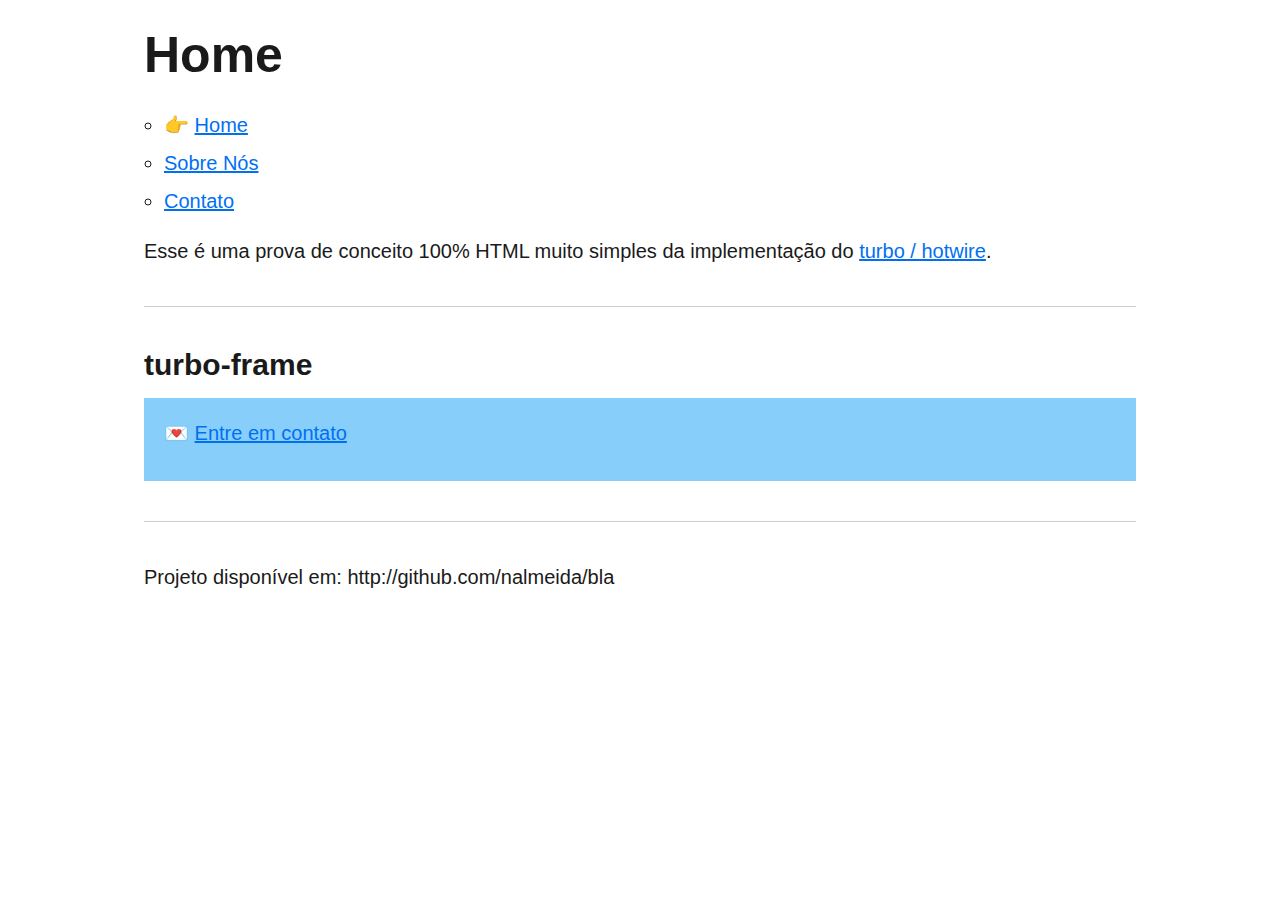
==== index.html @ c94fe4c2 "First commit" ====
<!DOCTYPE html>
<html lang="en">
<head>
	<meta charset="utf-8">
	<meta name="viewport" content="width=device-width, initial-scale=1">
	<title>Home</title>
	<meta name="description" content="">

	<link rel="stylesheet" href="/assets/css/modesto.min.css">
	<link rel="icon" href="data:image/svg+xml,<svg xmlns=%22http://www.w3.org/2000/svg%22 viewBox=%220 0 100 100%22><text y=%22.9em%22 font-size=%2290%22>👍</text></svg>">
  <script src="https://cdn.skypack.dev/@hotwired/turbo" type="module"></script>

	<style>
		.contato {
			background-color: lightskyblue;
			padding: 1em 1em .45em 1em;
		}
	</style>
</head>
<body>
	<h1>Home</h1>

	<menu>
		<ul>
			<li>👉 <a href="/">Home</a></li>
			<li><a href="/sobre/index.html">Sobre Nós</a></li>
			<li><a href="/contato/index.html">Contato</a></li>
		</ul>
	</menu>

	<div>
		<p>
			Esse é uma prova de conceito 100% HTML muito simples da implementação do <a href="https://turbo.hotwire.dev"> turbo / hotwire</a>.
		</p>
	</div>

	<hr>
	<h4>turbo-frame</h4>
	<div class="contato">
		<turbo-frame id="contato" src="/contato/index.html">
			<p>
				💌 <a href="/contato/index.html">Entre em contato</a>
			</p>
		</turbo-frame>
	</div>
	<hr>
	<p>
		Projeto disponível em: http://github.com/nalmeida/bla
	</p>
	<script src="/assets/js/main.js"></script>
</body>
</html>
---- assets/css/modesto.min.css ----
@charset "UTF-8";
/*! Modesto CSS 1.1.1 */:root{--border-radius:.3em;--font-size:20px;--font-primary:-apple-system,BlinkMacSystemFont,"Segoe UI",Roboto,Oxygen-Sans,Ubuntu,Cantarell,"Helvetica Neue",sans-serif;--font-serif:Georgia,"Times New Roman",Times,serif;--font-mono:Courier,monospace;--color-text:#1a1a1a;--color-link:#0070f3;--color-link-hover:#00f;--color-link-visited:#5c20c0;--color-bg-page:#fff;--color-bg-lighter:#efefef;--color-bg-darker:#ccc}*{margin:0;padding:0}address,area,article,aside,audio,blockquote,datalist,details,dl,fieldset,figure,form,iframe,input,meter,nav,ol,optgroup,option,output,p,pre,progress,ruby,section,table,textarea,ul,video{margin-bottom:1em}button,html,input,select{font-family:var(--font-primary)}body{margin:0 auto;padding:0 2em;max-width:992px;overflow-x:hidden;word-break:break-word;overflow-wrap:break-word;background:var(--color-bg-page);font-size:var(--font-size);line-height:1.5}body,h1,h2,h3,h4,h5,h6{color:var(--color-text)}h1,h2,h3,h4,h5,h6{line-height:1.2em;margin-top:.5em;margin-bottom:.5em}h1{font-size:2.5em}h2{font-size:2em}h3{font-size:1.7em}h4{font-size:1.5em}h5{font-size:1em}h6{font-size:.875em}h1>a,h2>a,h3>a,h4>a,h5>a,h6>a{text-decoration:none;color:var(--color-text)}h1>a:after,h2>a:after,h3>a:after,h4>a:after,h5>a:after,h6>a:after{color:var(--color-bg-darker);content:"#";font-weight:400;margin-left:.25em}h1>a:visited,h2>a:visited,h3>a:visited,h4>a:visited,h5>a:visited,h6>a:visited{color:var(--color-text)}p{margin-bottom:1.2em}a{color:var(--color-link)}a:focus{outline:2px solid;outline-offset:2px}a:hover,a:visited:hover{color:var(--color-link-hover)}a:visited{color:var(--color-link-visited)}abbr:hover{cursor:help}blockquote{font-family:var(--font-serif);font-style:italic;background:var(--color-bg-lighter);border-left:5px solid var(--color-bg-darker);margin:1.5em 0;padding:.5em;quotes:"“" "”" "‘" "’"}blockquote:before{color:var(--color-bg-darker);content:open-quote;font-size:5em;line-height:0;margin-right:.2em;margin-top:.4em;float:left}abbr{cursor:help}blockquote :last-child{padding-bottom:0;margin-bottom:0}.button{-webkit-appearance:button;-moz-appearance:button;appearance:button;text-decoration:none;color:var(--color-text)}.button,button,input[type=button],input[type=reset],input[type=submit]{cursor:pointer;font-size:.85em;border-radius:var(--border-radius);border:1px solid var(--color-bg-darker);background:#fff;padding:.7em .9em .655em;position:relative;-webkit-box-shadow:0 .25em 0 var(--color-bg-darker);box-shadow:0 .25em 0 var(--color-bg-darker);margin-bottom:.2em}.button:focus,.button:hover,button:focus,button:hover,input[type=button]:focus:enabled,input[type=button]:hover:enabled,input[type=reset]:hover:enabled,input[type=submit]:hover:enabled{color:var(--color-link);border-color:var(--color-link);-webkit-box-shadow:0 .15em 0 var(--color-bg-darker);box-shadow:0 .15em 0 var(--color-bg-darker);top:.15em}.button:active,button:active:enabled,input[type=button]:active:enabled,input[type=reset]:active:enabled,input[type=submit]:active:enabled{-webkit-box-shadow:none;box-shadow:none;top:.25em}button[disabled],input[type=button][disabled],input[type=reset][disabled],input[type=submit][disabled]{cursor:default;opacity:.5;cursor:not-allowed}code,kbd,pre,samp{font-family:var(--font-mono);background-color:var(--color-bg-lighter);font-size:.9em}code,kbd,samp{overflow-x:auto;padding:.2em .3em .1em;border-radius:var(--border-radius)}kbd{border-bottom:3px solid var(--color-bg-darker)}pre{padding:.4em .6em;border-radius:var(--border-radius);max-width:100%;overflow:auto}pre code{font-size:.8em}details{padding:.6rem 1rem;background:var(--color-bg-lighter);border:1px solid var(--color-bg-darker);border-radius:var(--border-radius)}summary{cursor:pointer;font-weight:700}details[open]{padding-bottom:.75rem}details[open] summary{margin-bottom:6px}details[open]>:last-child{margin-bottom:0}dt{font-weight:700}dd:before{content:"→ "}hr{border:0;border-bottom:1px solid var(--color-bg-darker);margin:2em auto}fieldset{margin-top:1rem;padding:1rem;border:1px solid var(--color-bg-darker);border-radius:var(--border-radius)}legend{padding:auto .5rem}table{border-collapse:collapse;width:100%}td,th{border:1px solid var(--color-bg-darker);text-align:left;padding:.5rem}th,tr:nth-child(2n){background:var(--color-bg-lighter)}table caption{font-weight:700;margin-bottom:.5rem}audio,iframe,input,textarea,video{max-width:100%}ol{list-style-position:inside}ul{margin:1em}li{margin-top:.4em}li::marker{font-weight:700}ol ol,ol ul,ul ol,ul ul{margin-bottom:0}input,select,textarea{padding:.3em .6em;font-size:1em;margin-bottom:.5rem;color:var(--color-text);border:1px solid var(--color-bg-darker);border-radius:var(--border-radius);-webkit-box-shadow:none;box-shadow:none;-webkit-box-sizing:border-box;box-sizing:border-box}input:focus,select:focus,textarea:focus{border:1px solid var(--color-link)}img{max-width:100%;vertical-align:middle}@media screen and (max-width:768px){:root{--font-size:17px}body{margin:1em;padding:0;border:0}input,label,select,textarea{font-size:1.2em}code,kbd,pre,samp{font-size:1em}h1{font-size:2em}h2{font-size:1.7em}h3{font-size:1.25em}h4{font-size:1em}h5{font-size:.875em}h6{font-size:.675em}}
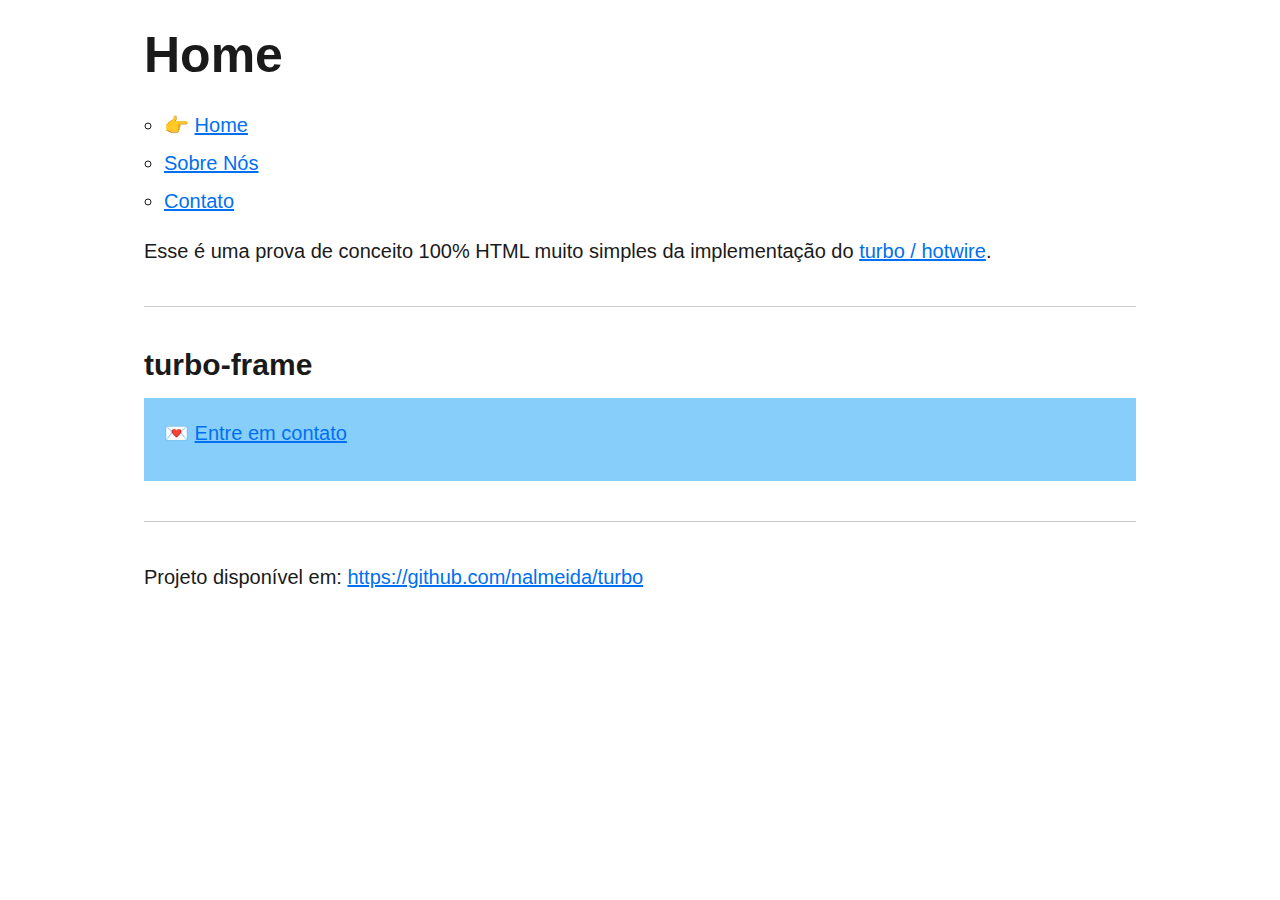
==== commit c10f8b55: "Adicionado footer" ====
--- a/index.html
+++ b/index.html
@@ -45,7 +45,7 @@
 	</div>
 	<hr>
 	<p>
-		Projeto disponível em: http://github.com/nalmeida/bla
+		Projeto disponível em: <a href="https://github.com/nalmeida/turbo">https://github.com/nalmeida/turbo</a>
 	</p>
 	<script src="/assets/js/main.js"></script>
 </body>
